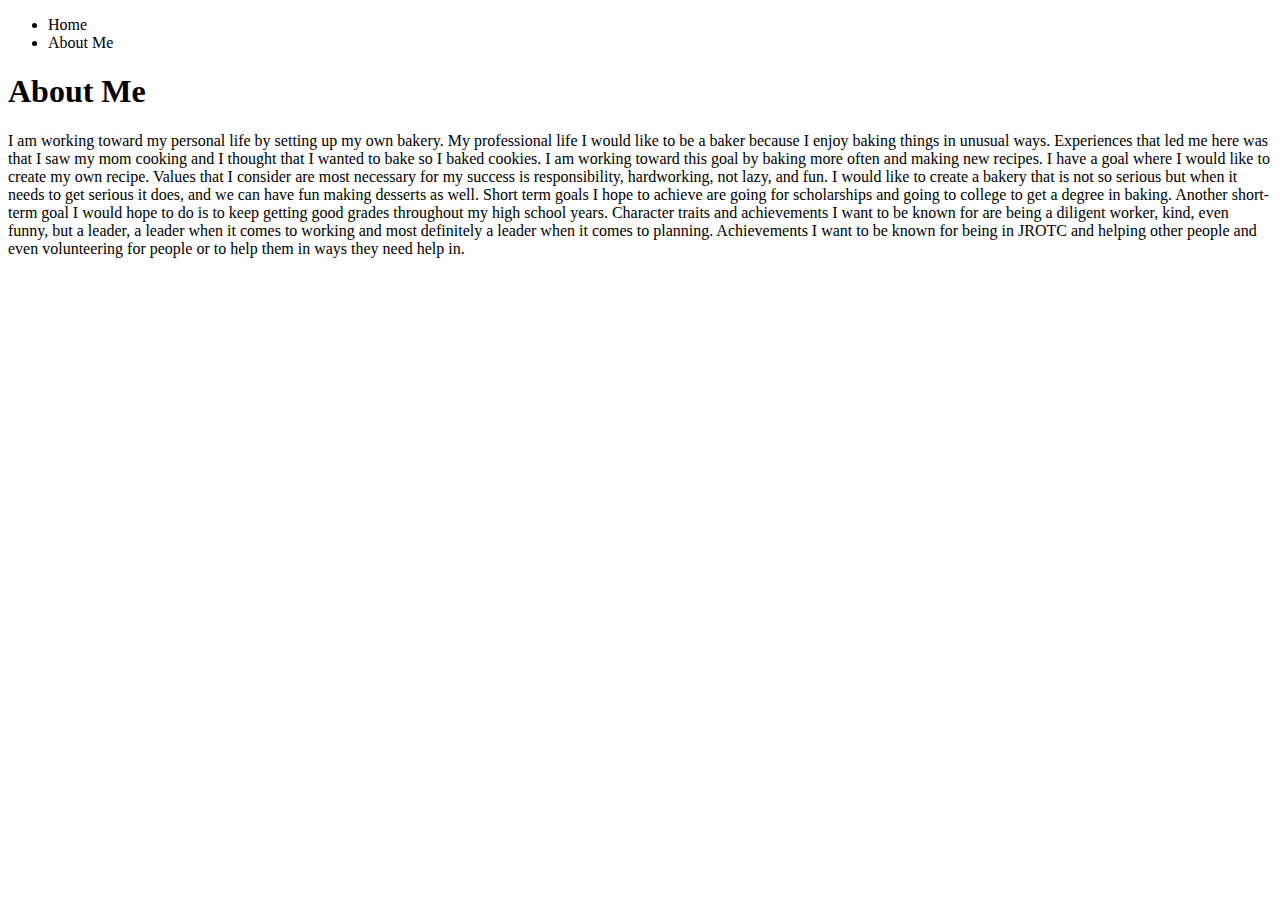
==== aboutme.html @ 61f8312d "Create aboutme.html" ====
<!DOCTYPE html>
<html>
<head>
  <title>About Me</title>
  </head>
<header>
  <nav>
    <ul>
      <a herf="./index.html"><li>Home</li></a>
      <a herf="./aboutme.html"><li>About Me</li></a>
    </ul>
  </nav>
</header>
  <body>
    <h1>About Me</h1>
    <p>I am working toward my personal life by setting up my own bakery. My professional life I would like to be a baker because I enjoy baking things in unusual ways. Experiences that led me here was that I saw my mom cooking and I thought that I wanted to bake so I baked cookies.
I am working toward this goal by baking more often and making new recipes. I have a goal where I would like to create my own recipe.
Values that I consider are most necessary for my success is responsibility, hardworking, not lazy, and fun. I would like to create a bakery that is not so serious but when it needs to get serious it does, and we can have fun making desserts as well.
Short term goals I hope to achieve are going for scholarships and going to college to get a degree in baking. Another short-term goal I would hope to do is to keep getting good grades throughout my high school years.
Character traits and achievements I want to be known for are being a diligent worker, kind, even funny, but a leader, a leader when it comes to working and most definitely a leader when it comes to planning. Achievements I want to be known for being in JROTC and helping 
other people and even volunteering for people or to help them in ways they need help in.</p>
  </body>
<footer>
  </footer>
</html>
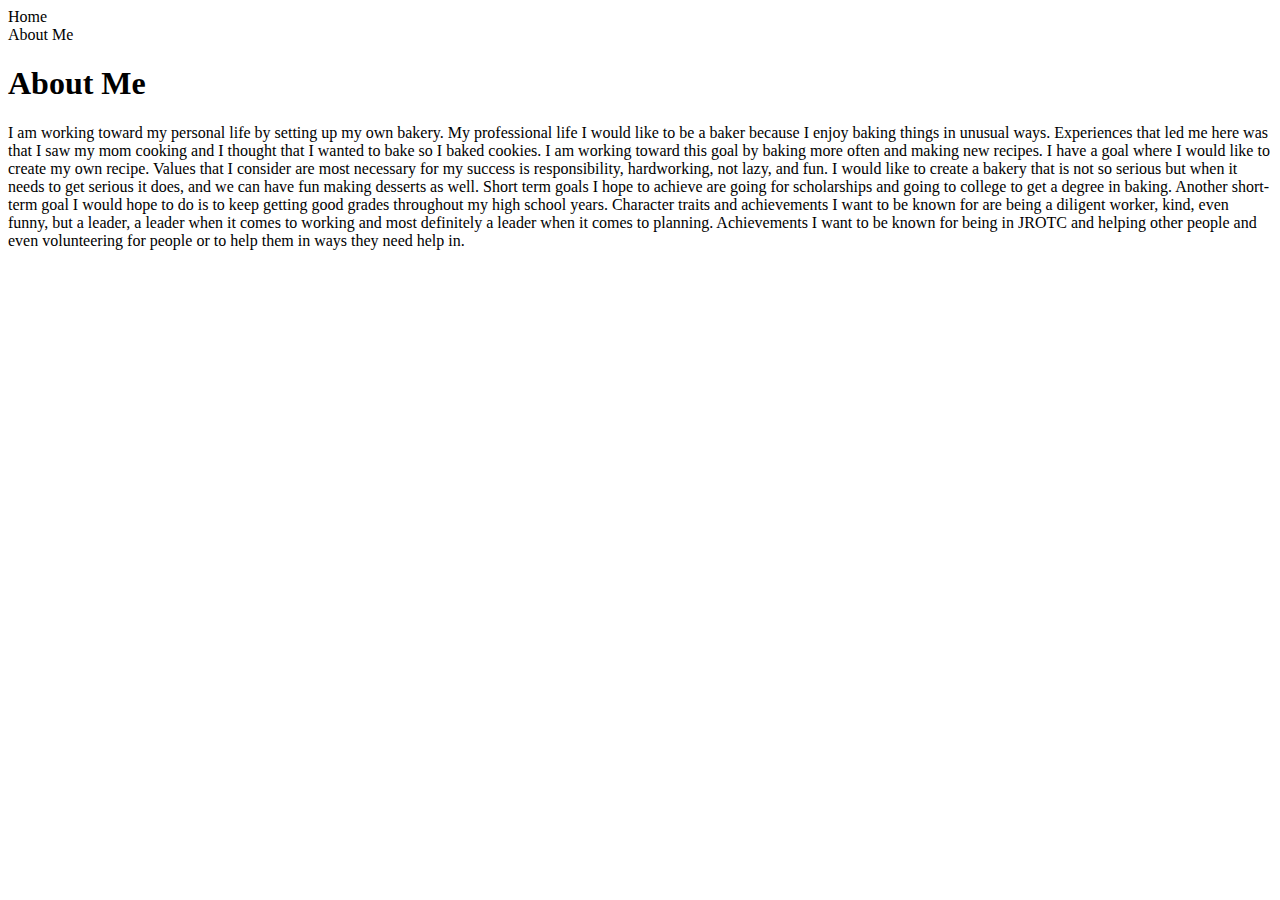
==== commit b32b7af0: "Update aboutme.html" ====
--- a/aboutme.html
+++ b/aboutme.html
@@ -1,6 +1,7 @@
 <!DOCTYPE html>
 <html>
 <head>
+  <link rel="stylesheet" href="./style.css" type="text/css>
   <title>About Me</title>
   </head>
 <header>
--- a/style.css
+++ b/style.css
@@ -0,0 +1 @@
+
